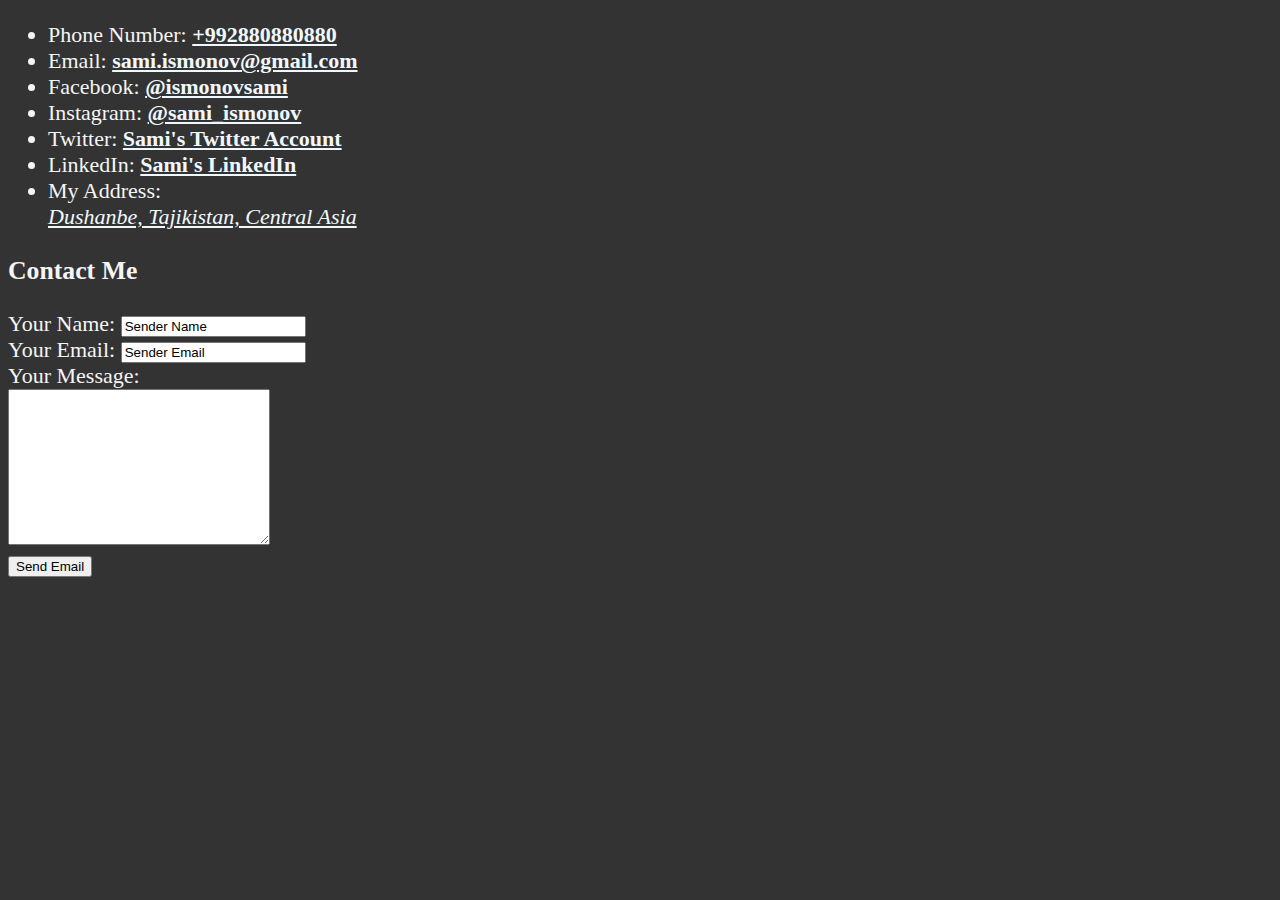
==== contacts.html @ 7d278d11 "My CV Update" ====
<!DOCTYPE html>
<html lang="en" dir="ltr">
  <head>
    <meta charset="utf-8">
    <meta name="author" content="Sami Ismonov">
    <meta name="description" content="Sami Ismonov's contacts">
    <title>Sami's Contacts</title>
    <link rel="icon" href="images/html5.png" type="image/png">
    <link rel="stylesheet" href="main.css">
  </head>
  <body>
    <ul>
      <li>Phone Number: <a href="tel:+992880880880"> <strong> +992880880880 </strong> </a> </li>
      <li>Email: <a href="mailto:sami_ismonov@gmail.com"> <strong>sami.ismonov@gmail.com</strong> </a> </li>
      <li>Facebook: <a href="https://www.facebook.com/ismonovsami"><strong>@ismonovsami</strong></a></li>
      <li>Instagram: <a href="https://www.instagram.com/sami_ismonov"><strong>@sami_ismonov</strong></a></li>
      <li>Twitter: <a href="https://twitter.com/NeoNone2002"><strong>Sami's Twitter Account</strong></a></li>
      <li>LinkedIn: <a href="https://www.linkedin.com/in/muhammadiqbol-usmon-59822215a/"><strong>Sami's LinkedIn</strong></a></li>
      <li>My Address: <a href="https://www.google.com/maps/place/Dushanbe/@38.5572298,68.75772,13z/data=!4m5!3m4!1s0x38b5d16fd27bf89b:0xddf9378ddea1fd44!8m2!3d38.5597722!4d68.7870384" target="_blank"> <address>Dushanbe, Tajikistan, Central Asia</address> </a> </li>
    </ul>
    <h3> <strong>Contact Me</strong> </h3>
    <form class="" action="mailto:neo.none2002@gmail.com" method="post">
      <label>Your Name:</label>
      <input type="text" name="Name" value="Sender Name"> <br>
      <label>Your Email:</label>
      <input type="text" name="Email" value="Sender Email"> <br>
      <label>Your Message:</label><br>
      <textarea name="name" rows="10" cols="30"></textarea> <br>
      <input type="submit" name="" value="Send Email">
    </form>
  </body>
</html>
---- main.css ----
html {
    font-size: 22px;
}

body {
    background-color: #333;
    color: whitesmoke;
}

a {
    color: aliceblue;
}

a:visited {
    color: lightgray;
}

a:hover, a:active {
    color: #eee;
}

input
{
  color:aliceblue;
}
input, textarea
{
  color:black;
}
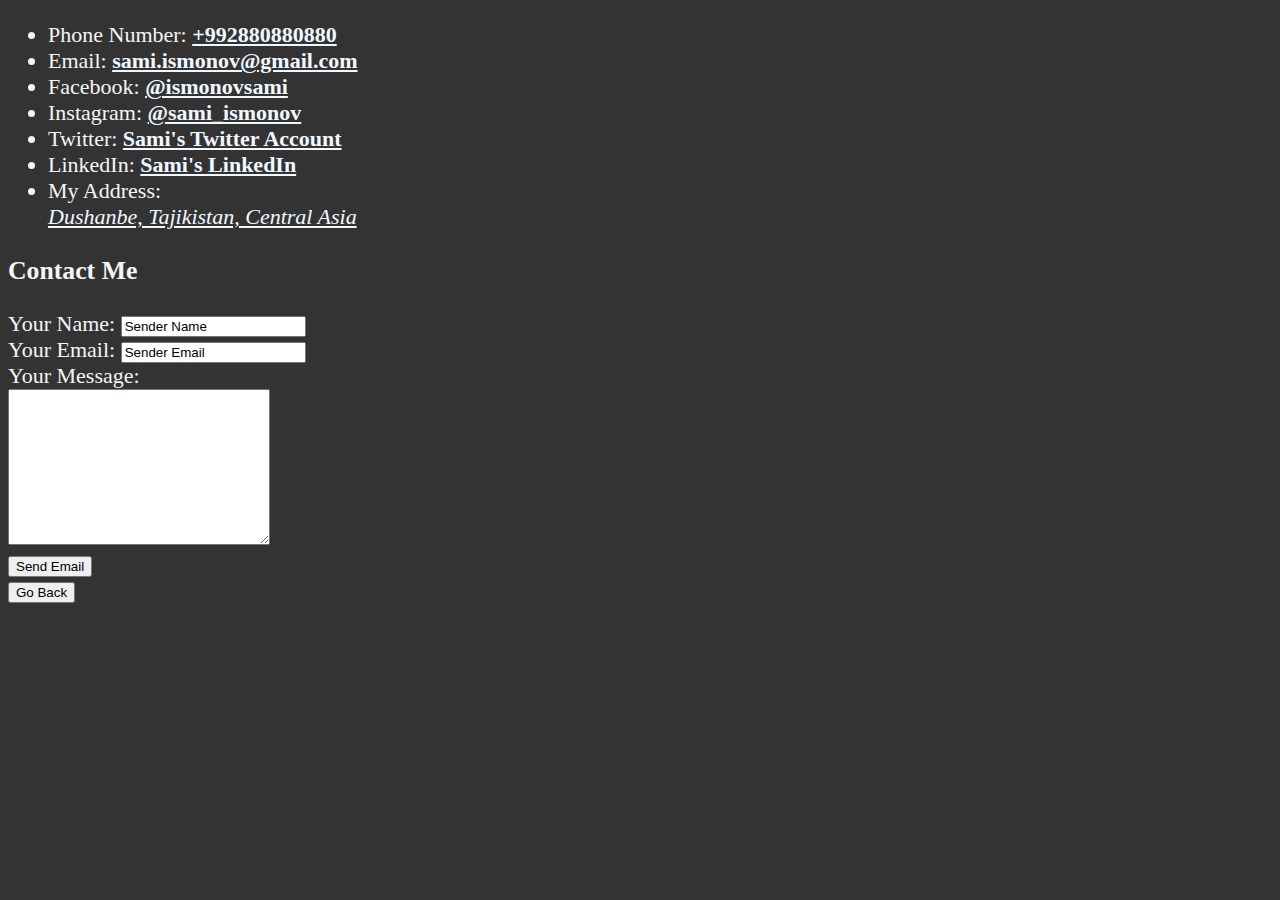
==== commit b0982b0f: "Contacts Update" ====
--- a/contacts.html
+++ b/contacts.html
@@ -28,5 +28,8 @@
       <textarea name="name" rows="10" cols="30"></textarea> <br>
       <input type="submit" name="" value="Send Email">
     </form>
+    <form class="" action="index.html" method="post">
+      <input type="submit" name="" value="Go Back">
+    </form>
   </body>
 </html>
